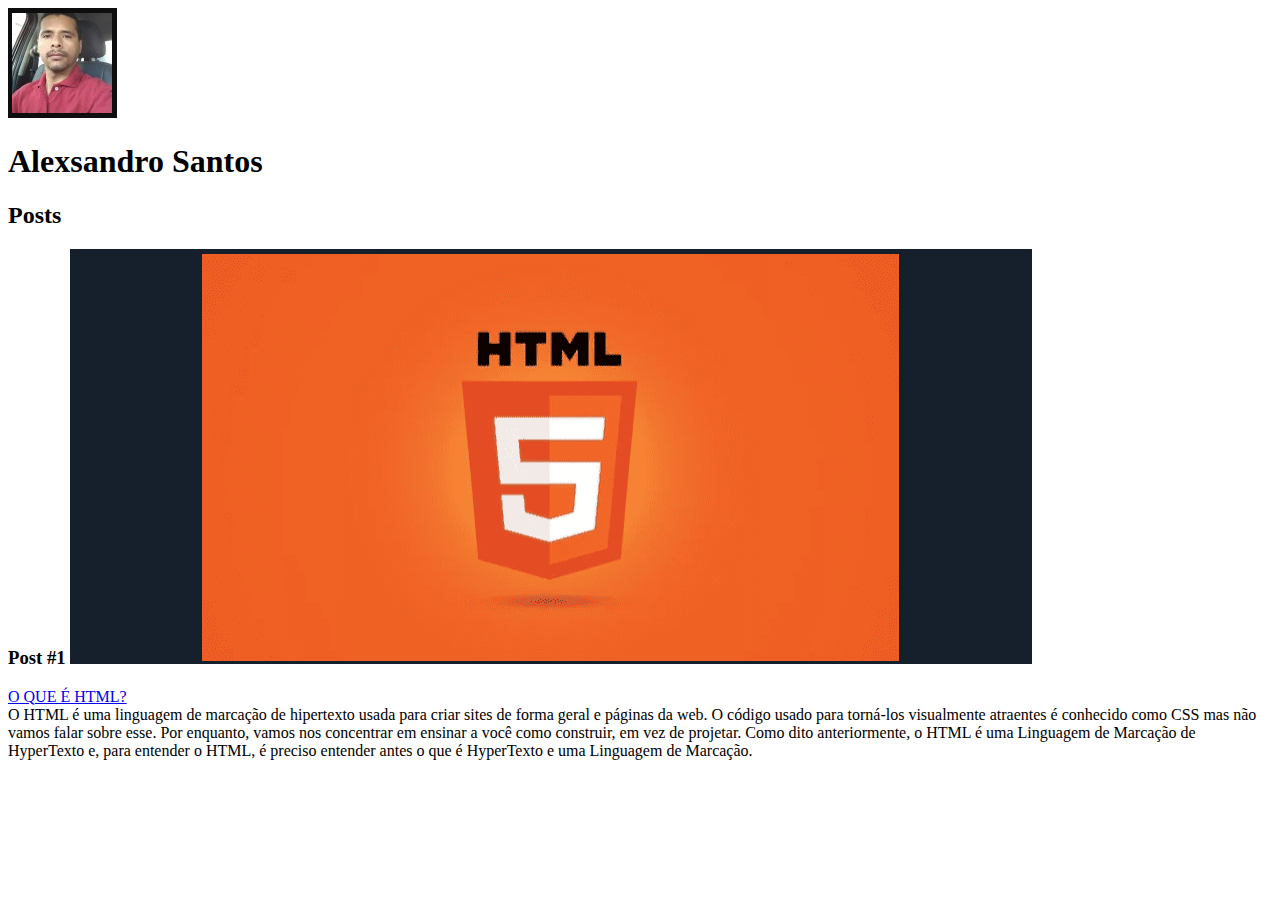
==== Modulo-II-Fundamentos  web com HTML e CSS/02-Introdução-a-criação-de-websites-com-HTML5-e-CSS3/Untitled-1.html @ f7918d17 "segund commit" ====
<!DOCTYPE html>
<html lang="pt-BR">
<head>
    <meta charset="UTF-8">
    <meta http-equiv="X-UA-Compatible" content="IE=edge">
    <meta name="viewport" content="width=device-width, initial-scale=1.0">
    <title>aj.santos</title>
</head>
<body>
    <header>
        <img src="./fotoPerfil.png" alt="Foto de perfil">
        <h1>Alexsandro Santos</h1>
    </header>
    <section>
        <header><h2>
            Posts
        </h2></header>
        <article><header><h3>
            Post #1
            <img src="./capitura.png" alt="Logo HTML 5">
        </h3></header></article>
    </section>
    <footer>
        <p>
            <a href="https://blog.soaresdev.com/guia-rapido-html-iniciante/" target="_blank">O QUE É HTML?</a> <br />O HTML é uma linguagem de marcação de hipertexto usada para criar sites de forma geral e páginas da web. O código usado para torná-los visualmente atraentes é conhecido como CSS mas não vamos falar sobre esse. Por enquanto, vamos nos concentrar em ensinar a você como construir, em vez de projetar.
Como dito anteriormente, o HTML é uma Linguagem de Marcação de HyperTexto e, para entender o HTML, é preciso entender antes o que é HyperTexto e uma Linguagem de Marcação.
        </p>
    </footer>
</body>
</html>
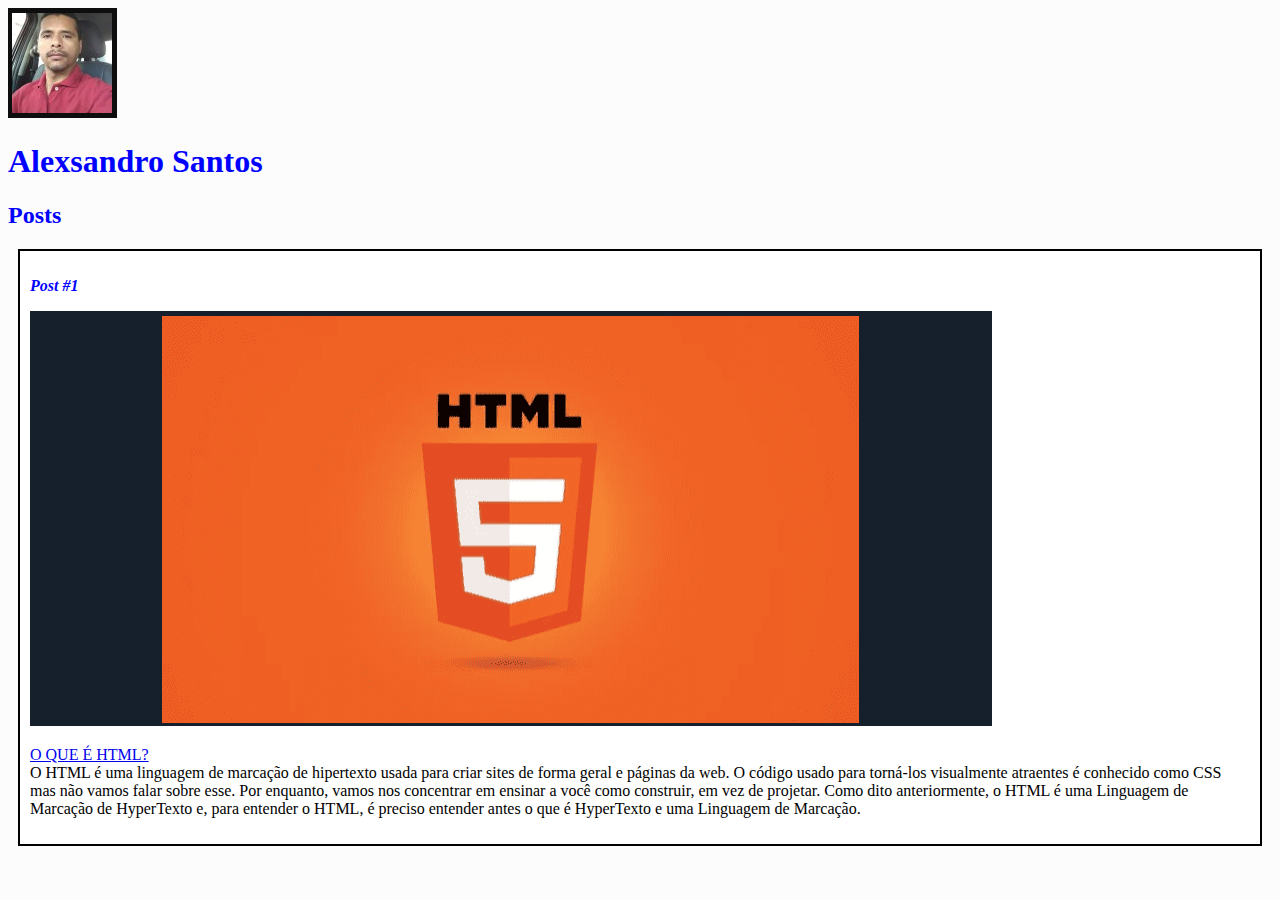
==== commit 77495a01: "introdução conceitos basicos do css3" ====
--- a/Modulo-II-Fundamentos  web com HTML e CSS/02-Introdução-a-criação-de-websites-com-HTML5-e-CSS3/Untitled-1.html
+++ b/Modulo-II-Fundamentos  web com HTML e CSS/02-Introdução-a-criação-de-websites-com-HTML5-e-CSS3/Untitled-1.html
@@ -4,27 +4,37 @@
     <meta charset="UTF-8">
     <meta http-equiv="X-UA-Compatible" content="IE=edge">
     <meta name="viewport" content="width=device-width, initial-scale=1.0">
+    <link rel="stylesheet" href="style.css">
     <title>aj.santos</title>
 </head>
 <body>
     <header>
         <img src="./fotoPerfil.png" alt="Foto de perfil">
-        <h1>Alexsandro Santos</h1>
+        <h1 id="title">Alexsandro Santos</h1>
     </header>
     <section>
-        <header><h2>
+        <header>
+            <h2 class="subtitle">
             Posts
-        </h2></header>
-        <article><header><h3>
+        </h2>
+    </header>
+        <article class="post">
+            <header>
+                <h3 class="postTitle">
             Post #1
+        </h3>
             <img src="./capitura.png" alt="Logo HTML 5">
-        </h3></header></article>
+        </header>
+        <p>
+            <a href="https://blog.soaresdev.com/guia-rapido-html-iniciante/" target="_blank" class="img">O QUE É HTML?</a> <br />O HTML é uma linguagem de marcação de hipertexto usada para criar sites de forma geral e páginas da web. O código usado para torná-los visualmente atraentes é conhecido como CSS mas não vamos falar sobre esse. Por enquanto, vamos nos concentrar em ensinar a você como construir, em vez de projetar.
+Como dito anteriormente, o HTML é uma Linguagem de Marcação de HyperTexto e, para entender o HTML, é preciso entender antes o que é HyperTexto e uma Linguagem de Marcação.
+        </p>
+    </article>
     </section>
     <footer>
-        <p>
-            <a href="https://blog.soaresdev.com/guia-rapido-html-iniciante/" target="_blank">O QUE É HTML?</a> <br />O HTML é uma linguagem de marcação de hipertexto usada para criar sites de forma geral e páginas da web. O código usado para torná-los visualmente atraentes é conhecido como CSS mas não vamos falar sobre esse. Por enquanto, vamos nos concentrar em ensinar a você como construir, em vez de projetar.
-Como dito anteriormente, o HTML é uma Linguagem de Marcação de HyperTexto e, para entender o HTML, é preciso entender antes o que é HyperTexto e uma Linguagem de Marcação.
-        </p>
+        <ul>
+
+        </ul>
     </footer>
 </body>
 </html>--- a/Modulo-II-Fundamentos  web com HTML e CSS/02-Introdução-a-criação-de-websites-com-HTML5-e-CSS3/style.css
+++ b/Modulo-II-Fundamentos  web com HTML e CSS/02-Introdução-a-criação-de-websites-com-HTML5-e-CSS3/style.css
@@ -0,0 +1,23 @@
+#title, .subtitle, .postTitle{
+    color: blue;
+}
+.postTitle{
+    font-size: 16px;
+    font-style: italic;
+}
+
+body{
+    background: #FCFCFC;
+}
+
+.post{
+    background: #FFF;
+    padding: 10px;
+    border: 2px solid #000;
+    margin: 10px;
+}
+
+img {
+    max-width: 100%;
+    height: auto;
+  }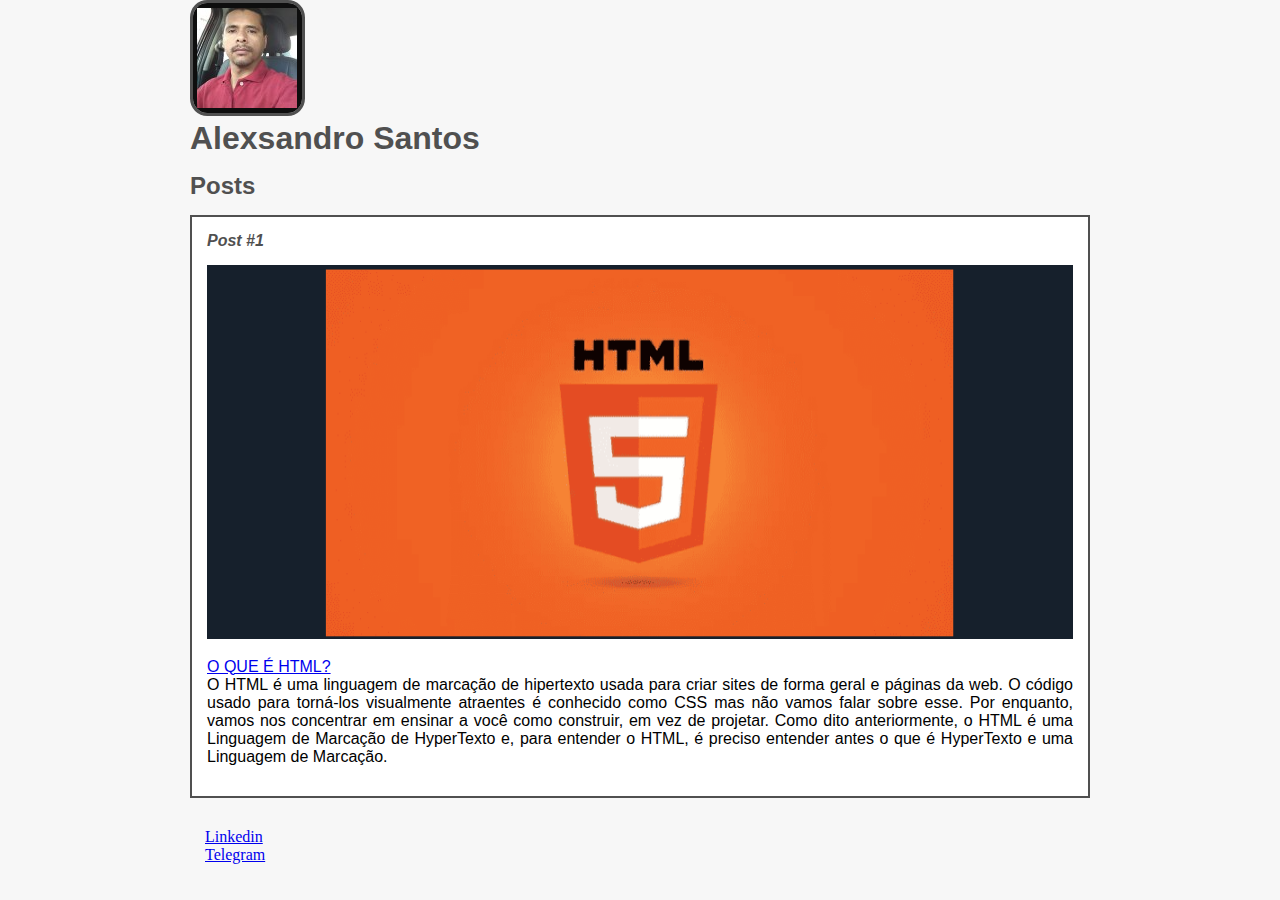
==== commit feb2fc3f: "dimensão e alinhamento css3." ====
--- a/Modulo-II-Fundamentos  web com HTML e CSS/02-Introdução-a-criação-de-websites-com-HTML5-e-CSS3/Untitled-1.html
+++ b/Modulo-II-Fundamentos  web com HTML e CSS/02-Introdução-a-criação-de-websites-com-HTML5-e-CSS3/Untitled-1.html
@@ -9,7 +9,7 @@
 </head>
 <body>
     <header>
-        <img src="./fotoPerfil.png" alt="Foto de perfil">
+        <img src="./fotoPerfil.png" alt="Foto de perfil" class="perfil_img">
         <h1 id="title">Alexsandro Santos</h1>
     </header>
     <section>
@@ -23,17 +23,22 @@
                 <h3 class="postTitle">
             Post #1
         </h3>
-            <img src="./capitura.png" alt="Logo HTML 5">
+            <img src="./capitura.png" alt="Logo HTML 5" class="post-img">
         </header>
-        <p>
-            <a href="https://blog.soaresdev.com/guia-rapido-html-iniciante/" target="_blank" class="img">O QUE É HTML?</a> <br />O HTML é uma linguagem de marcação de hipertexto usada para criar sites de forma geral e páginas da web. O código usado para torná-los visualmente atraentes é conhecido como CSS mas não vamos falar sobre esse. Por enquanto, vamos nos concentrar em ensinar a você como construir, em vez de projetar.
+        <p class="postContent">
+            <a href="https://blog.soaresdev.com/guia-rapido-html-iniciante/" target="_blank">O QUE É HTML?</a> <br />O HTML é uma linguagem de marcação de hipertexto usada para criar sites de forma geral e páginas da web. O código usado para torná-los visualmente atraentes é conhecido como CSS mas não vamos falar sobre esse. Por enquanto, vamos nos concentrar em ensinar a você como construir, em vez de projetar.
 Como dito anteriormente, o HTML é uma Linguagem de Marcação de HyperTexto e, para entender o HTML, é preciso entender antes o que é HyperTexto e uma Linguagem de Marcação.
         </p>
     </article>
     </section>
     <footer>
-        <ul>
-
+        <ul class="contactsList">
+            <li>
+                <a href="https://www.linkedin.com/in/aljsan/">Linkedin</a>
+            </li>
+            <li>
+                <a href="https://t.me/ajsantos">Telegram</a>
+            </li>
         </ul>
     </footer>
 </body>
--- a/Modulo-II-Fundamentos  web com HTML e CSS/02-Introdução-a-criação-de-websites-com-HTML5-e-CSS3/style.css
+++ b/Modulo-II-Fundamentos  web com HTML e CSS/02-Introdução-a-criação-de-websites-com-HTML5-e-CSS3/style.css
@@ -1,23 +1,52 @@
 #title, .subtitle, .postTitle{
-    color: blue;
+    margin: 0;
+    margin-bottom: 15px;
+    color: #505050;
+    font-family: 'Lucida Sans', 'Lucida Sans Regular', 'Lucida Grande', 'Lucida Sans Unicode', Verdana, sans-serif;
 }
 .postTitle{
     font-size: 16px;
     font-style: italic;
+    font-family: 'Lucida Sans', 'Lucida Sans Regular', 'Lucida Grande', 'Lucida Sans Unicode', Verdana, sans-serif;
+    margin: 0;
+    margin-bottom: 15px;
 }
 
 body{
-    background: #FCFCFC;
+    background-color: #f7f7f7;
+    max-width: 900px;
+    margin: auto;
 }
 
 .post{
-    background: #FFF;
-    padding: 10px;
-    border: 2px solid #000;
-    margin: 10px;
+    background-color: #FFF;
+    padding: 15px;
+    border: 2px solid #505050;
+    margin-bottom: 15px;
+    font-family: 'Lucida Sans', 'Lucida Sans Regular', 'Lucida Grande', 'Lucida Sans Unicode', Verdana, sans-serif;
 }
 
-img {
+.post-img {
     max-width: 100%;
     height: auto;
+    margin-bottom: 15px;
+  }
+
+  .perfil_img{
+    border: solid #505050;
+    border-radius: 15%;
+  }
+
+  .postContent{
+    margin: 0;
+    margin-bottom: 15px;
+    text-align: justify;
+    font-family: 'Lucida Sans', 'Lucida Sans Regular', 'Lucida Grande', 'Lucida Sans Unicode', Verdana, sans-serif;
+  }
+
+  .contactsList{
+    margin: 0px;
+    margin-bottom: 15px;
+    list-style-type: none;
+    padding: 15px;
   }